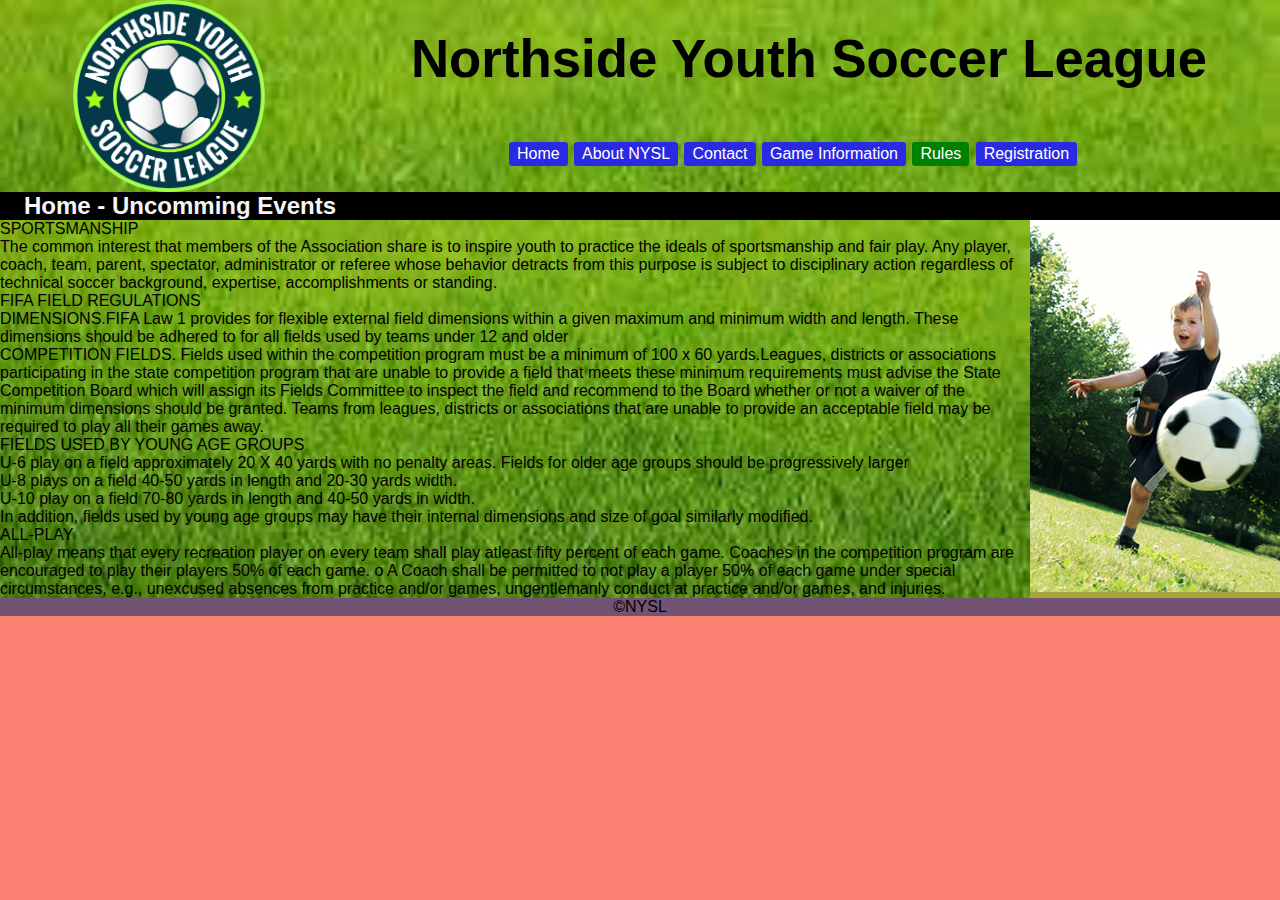
==== 01/rules.html @ 1a547b9e "practica 01" ====
<!DOCTYPE html>
<html lang="en">

<head>
    <meta charset="UTF-8">
    <meta http-equiv="X-UA-Compatible" content="IE=edge">
    <meta name="viewport" content="width=device-width, initial-scale=1.0">
    <title>NYSL League</title>
    <link rel="stylesheet" href="./css/style.css">
    <link rel="stylesheet" href="./css/style_menu.css">
    <link rel="stylesheet" href="./css/style_mediaq.css">
</head>

<body>
    <header>
        <div class="header-big d-sm-none">
            <img src="./files/logo_nysl.png" alt="" class="logo-big">
            <div class="titulo-menu">
                <h1>Northside Youth Soccer League</h1>
                <ul class="menuLg">
                    <li><a href="index.html">Home</a></li>
                    <li><a href="about.html">About NYSL</a></li>
                    <li><a href="contact.html">Contact</a></li>
                    <li><a href="game-information.html">Game Information</a></li>
                    <li><a href="#" class="active">Rules</a></li>
                    <li><a href="registration.html">Registration</a></li>
                </ul>
            </div>
        </div>

        <div class="header-small d-md-none">
                <img src="./files/logo_nysl.png" alt="" class="logo-small">
                <div class="titulo-menu-small">
                    <h2>NYSL League</h2>
                    <ul class="menuSm">
                        <li><a href="#">Menu</a>
                            <ul class="submenu">
                                <li><a href="index.html">Home</a></li>
                                <li><a href="about.html">About NYSL</a></li>
                                <li><a href="contact.html">Contact</a></li>
                                <li><a href="game-information.html">Game Information</a></li>
                                <li><a href="#" class="active">Rules</a></li>
                                <li><a href="registration.html">Registration</a></li>
                            </ul>
                        </li>
                    </ul>
                </div>
        </div>
        <h2 class="indice">Home - Uncomming Events</h2>
    </header>

    <main>
        <section class="principal">
            <dl>
                <dt>SPORTSMANSHIP</dt>
                <dl>
                    <ul>
                        <li>
                            The common interest that members of the Association share is to inspire
                            youth to practice the ideals of sportsmanship and fair play. Any player, coach,
                            team, parent, spectator, administrator or referee whose behavior detracts
                            from this purpose is subject to disciplinary action regardless of technical
                            soccer background, expertise, accomplishments or standing.
                        </li>
                    </ul>
                </dl>
            </dl>
            <dl>
                <dt>
                    FIFA FIELD REGULATIONS
                </dt>
                <dd>
                    <ol>
                        <li>DIMENSIONS.FIFA Law 1 provides for flexible external field dimensions
                            within a given maximum and minimum width and length. These dimensions
                            should be adhered to for all fields used by teams under 12 and older
                        </li>
                        <li>COMPETITION FIELDS. Fields used within the competition program must be
                            a minimum of 100 x 60 yards.Leagues, districts or associations participating in
                            the state competition program that are unable to provide a field that meets
                            these minimum requirements must advise the State Competition Board which
                            will assign its Fields Committee to inspect the field and recommend to the
                            Board whether or not a waiver of the minimum dimensions should be granted.
                            Teams from leagues, districts or associations that are unable to provide an
                            acceptable field may be required to play all their games away.
                        </li>
                        <li>
                            FIELDS USED BY YOUNG AGE GROUPS
                            <ol type="a">
                                <li>
                                    U-6 play on a field approximately 20 X 40 yards with no penalty areas.
                                    Fields for older age groups should be progressively larger
                                </li>
                                <li>
                                    U-8 plays on a field 40-50 yards in length and 20-30 yards width.
                                </li>
                                <li>
                                    U-10 play on a field 70-80 yards in length and 40-50 yards in width.
                                </li>
                                <li>
                                    In addition, fields used by young age groups may have their internal
                                    dimensions and size of goal similarly modified.
                                </li>
                            </ol>
                        </li>
                    </ol>
                </dd>
            </dl>
            <dl>
                <dt>
                    ALL-PLAY
                </dt>
                <dl>
                    <ul>
                        <li>
                            All-play means that every recreation player on every team shall play atleast
                            fifty percent of each game. Coaches in the competition program are
                            encouraged to play their players 50% of each game.
                            o A Coach shall be permitted to not play a player 50% of each game
                            under special circumstances, e.g., unexcused absences from practice
                            and/or games, ungentlemanly conduct at practice and/or games, and
                            injuries.
                        </li>
                    </ul>
                </dl>
            </dl>
        </section>
        <aside>
            <img src="./files/soccer_image1.jpg" alt="" class="fondo">
        </aside>
    </main>

    <footer>&copy;NYSL</footer>
</body>

</html>
---- 01/css/style.css ----
*{
    margin: 0;
    padding: 0;
}

body{
    display: flex;
    flex-direction: column;
    justify-content: space-around;
    background-color: salmon;
    font-family: Arial, Helvetica, sans-serif;
}
/* ---------------------------------------------------------------------------------------- */
header{
    width: 100vw;
    background: green url("../files/cesped.jpg") top center no-repeat;
    /* background: green url("../files/fondo_rincon.jpg") top center no-repeat; */
    background-size: cover;
    display: flex;
    flex-direction: column;
}
/* ---------------------------------------------------------------------------------------- */
.logo-big {     width: 15vw; }
.logo-small {    width: 7vw; }
/* ---------------------------------------------------------------------------------------- */

.header-big{
    display: flex;
    justify-content: space-around;
}
        .titulo-menu{
            display: flex;
            flex-direction: column;
            justify-content: space-around;
        }
.header-small{
    display: flex;
    flex-direction: row;
    justify-content: space-around;
}
        .titulo-menu-small{
            display: flex;
            flex-direction: column;
        }

/* ---------------------------------------------------------------------------------------- */
h1 {
    font-size: 3.3em;
}

.indice{
    padding-left: 1em;
    color: whitesmoke;
    background-color: black;
}
/* ---------------------------------------------------------------------------------------- */
main{
    width: 100vw;
    display: flex;
    justify-content: space-between;
    flex-grow: 1;
}
        section{
            background: green url("../files/cesped.jpg") top center no-repeat;
            background-size: cover;
            min-width: 30vw;
            flex-grow: 1;

            display: flex;
            flex-direction: column;
            /* justify-content: center; */
            align-items: flex-start;
        }

        aside{
            background-color: rgb(165, 165, 59);
        }
/* ---------------------------------------------------------------------------------- */
footer{
    width: 100vw;
    background-color: rgb(114, 83, 114);
    display: flex;
    justify-content: center;
}
---- 01/css/style_menu.css ----
.menuLg{
    display: flex;
    list-style: none;
    justify-content: center;
    padding-right: 2em;
}
.menuLg a{
    padding: 0.2em 0.5em;
    margin: 0.2em;
    text-decoration: none;
    color: white;
    background-color: rgb(42, 42, 228);
    border-radius: 00.2em;
}
.menuLg .active{
    background-color: green;
}
.menuLg a:hover{
    background-color: chartreuse;
}

/* ------------------------------------------------------------------------------------ */
/* ------------------------------------------------------------------------------------ */
/* ------------------------------------------------------------------------------------ */
.menuSm{
    list-style: none;
}

.menuSm a{
    text-decoration: none;
    color: whitesmoke;
    background-color: rgb(42, 42, 228);
    border-radius: 0.2em;
    padding: 0.1em;
    padding: 0.1em;
}

/* --------------------------------------------------------------------- */
.submenu{
    list-style: none;
    position: absolute;
    opacity: 0;
    visibility: hidden;
    transition: opacity 1.5s;
    border-radius: 00.2em;
}
.submenu li {
    display: block;
    background-color: rgb(42, 42, 228);
    /* border-radius: 00.2em; */

}
.submenu li a{
    text-decoration: none;
}

.menuSm li:hover .submenu{
	visibility: visible;
	opacity: 1;
}
.submenu .active{
    background-color: green;
}
.submenu a:hover{
    background-color: chartreuse;
}
---- 01/css/style_mediaq.css ----
/* SM */
@media (max-width: 768px) {
    .d-sm-none{
        display: none;
    }
}

@media (min-width: 768px) {
    .d-md-none{
        display: none;
    }
}
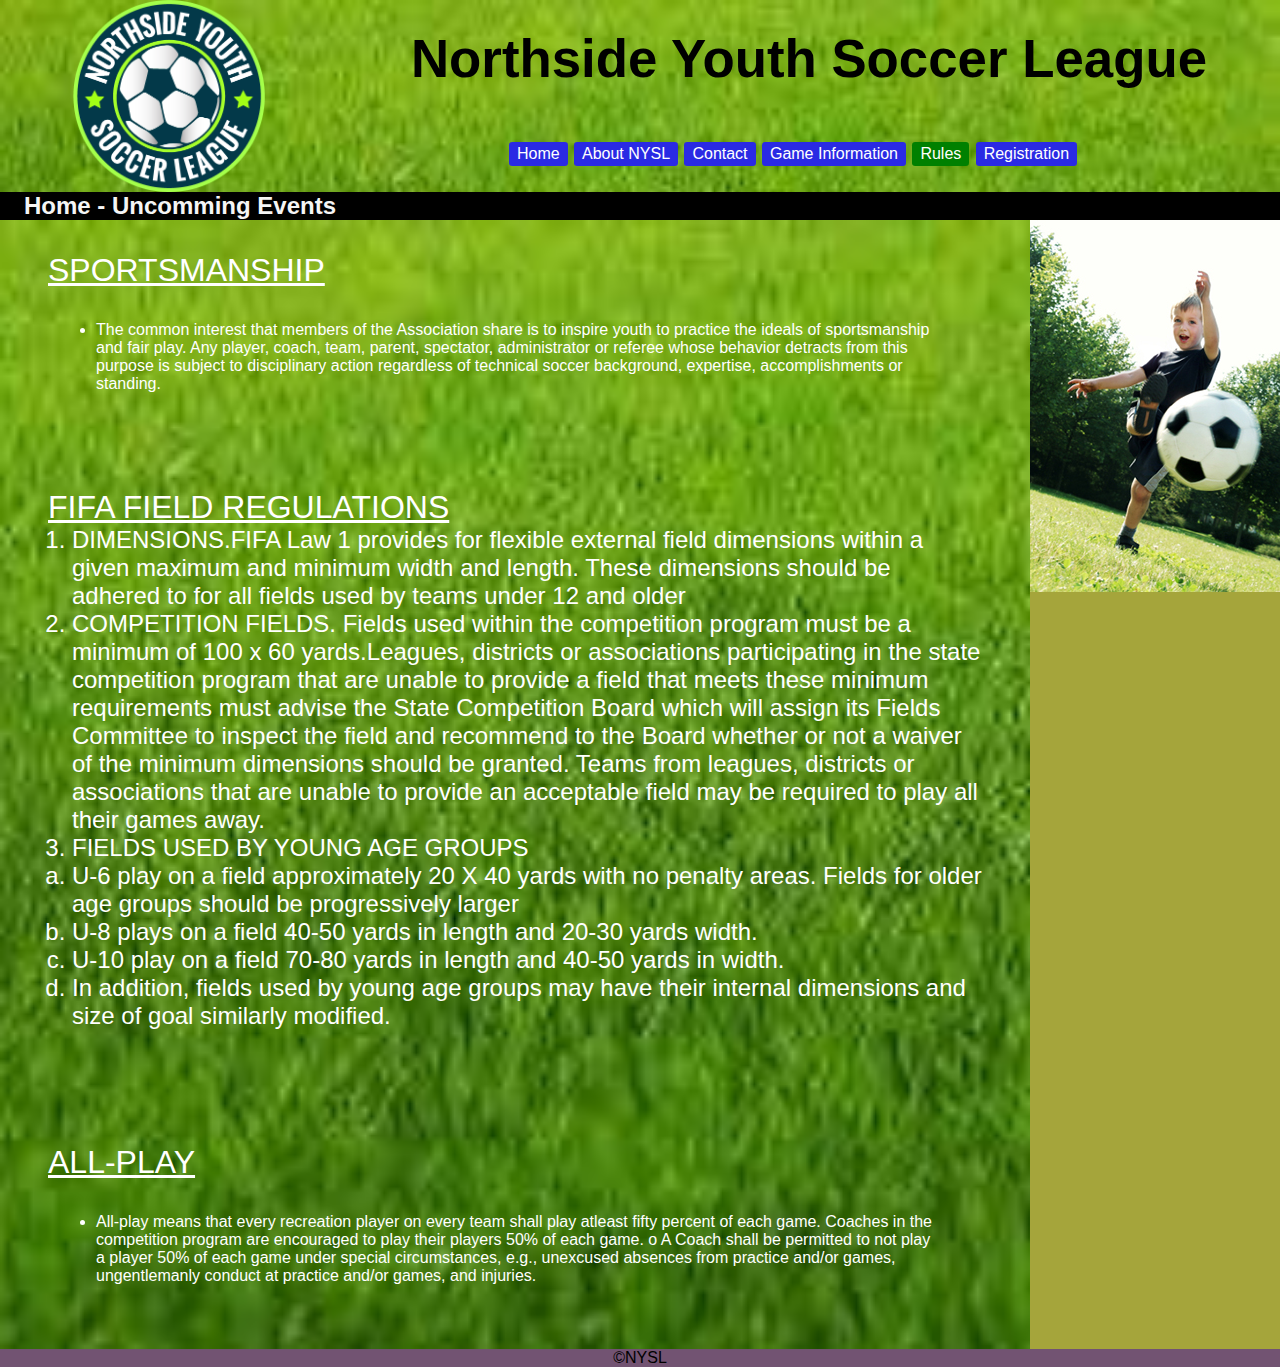
==== commit 5ae2d472: "estilo a registration" ====
--- a/01/rules.html
+++ b/01/rules.html
@@ -9,6 +9,7 @@
     <link rel="stylesheet" href="./css/style.css">
     <link rel="stylesheet" href="./css/style_menu.css">
     <link rel="stylesheet" href="./css/style_mediaq.css">
+    <link rel="stylesheet" href="./css/rules.css">
 </head>
 
 <body>
@@ -50,7 +51,7 @@
     </header>
 
     <main>
-        <section class="principal">
+        <section class="rules">
             <dl>
                 <dt>SPORTSMANSHIP</dt>
                 <dl>
--- a/01/css/rules.css
+++ b/01/css/rules.css
@@ -0,0 +1,20 @@
+.rules dl {
+    color: white;
+    margin: 2em 3em;
+}
+
+.rules dt{
+    text-decoration: underline;
+    font-size: 2em;
+}
+.rules dd{
+    margin-left: 1em;
+    font-size: 1.5em;
+    margin-bottom: 2.1em;
+}
+
+/* .rules li {
+    margin-left: 1em;
+    font-size: 1.5em;
+    margin-bottom: 2.1em;
+} */
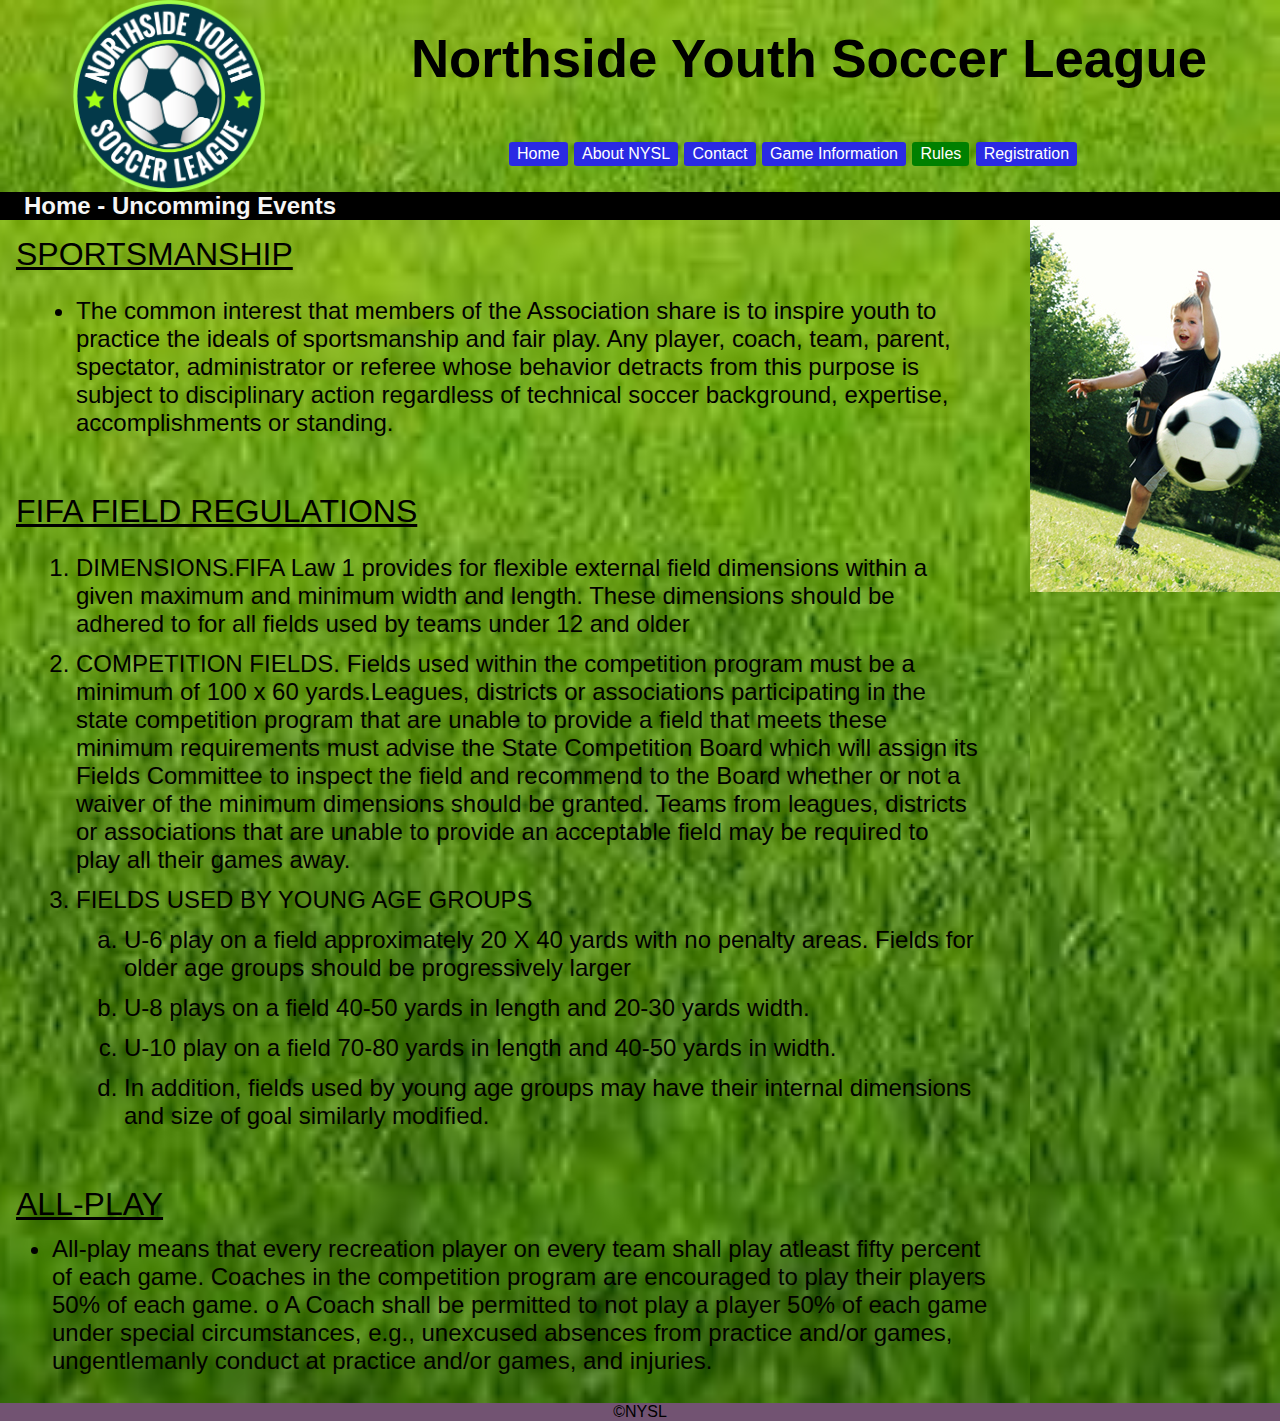
==== commit 0808b972: "Estilo a Rules" ====
--- a/01/rules.html
+++ b/01/rules.html
@@ -54,9 +54,9 @@
         <section class="rules">
             <dl>
                 <dt>SPORTSMANSHIP</dt>
-                <dl>
+                <dd>
                     <ul>
-                        <li>
+                        <li class="interno">
                             The common interest that members of the Association share is to inspire
                             youth to practice the ideals of sportsmanship and fair play. Any player, coach,
                             team, parent, spectator, administrator or referee whose behavior detracts
@@ -64,19 +64,19 @@
                             soccer background, expertise, accomplishments or standing.
                         </li>
                     </ul>
-                </dl>
+                </dd>
             </dl>
             <dl>
                 <dt>
                     FIFA FIELD REGULATIONS
                 </dt>
                 <dd>
-                    <ol>
-                        <li>DIMENSIONS.FIFA Law 1 provides for flexible external field dimensions
+                    <ol class="interno">
+                        <li class="mg-top-bottom">DIMENSIONS.FIFA Law 1 provides for flexible external field dimensions
                             within a given maximum and minimum width and length. These dimensions
                             should be adhered to for all fields used by teams under 12 and older
                         </li>
-                        <li>COMPETITION FIELDS. Fields used within the competition program must be
+                        <li class="mg-top-bottom">COMPETITION FIELDS. Fields used within the competition program must be
                             a minimum of 100 x 60 yards.Leagues, districts or associations participating in
                             the state competition program that are unable to provide a field that meets
                             these minimum requirements must advise the State Competition Board which
@@ -87,18 +87,18 @@
                         </li>
                         <li>
                             FIELDS USED BY YOUNG AGE GROUPS
-                            <ol type="a">
-                                <li>
+                            <ol type="a" class="mg-left">
+                                <li class="mg-top-bottom">
                                     U-6 play on a field approximately 20 X 40 yards with no penalty areas.
                                     Fields for older age groups should be progressively larger
                                 </li>
-                                <li>
+                                <li class="mg-top-bottom">
                                     U-8 plays on a field 40-50 yards in length and 20-30 yards width.
                                 </li>
-                                <li>
+                                <li class="mg-top-bottom">
                                     U-10 play on a field 70-80 yards in length and 40-50 yards in width.
                                 </li>
-                                <li>
+                                <li class="mg-top-bottom">
                                     In addition, fields used by young age groups may have their internal
                                     dimensions and size of goal similarly modified.
                                 </li>
@@ -111,9 +111,9 @@
                 <dt>
                     ALL-PLAY
                 </dt>
-                <dl>
+                <dd>
                     <ul>
-                        <li>
+                        <li class="">
                             All-play means that every recreation player on every team shall play atleast
                             fifty percent of each game. Coaches in the competition program are
                             encouraged to play their players 50% of each game.
@@ -123,7 +123,7 @@
                             injuries.
                         </li>
                     </ul>
-                </dl>
+                </dd>
             </dl>
         </section>
         <aside>
--- a/01/css/style.css
+++ b/01/css/style.css
@@ -73,6 +73,8 @@
         }
 
         aside{
+            background: green url("../files/cesped.jpg") top center no-repeat;
+            background-size: cover;
             background-color: rgb(165, 165, 59);
         }
 /* ---------------------------------------------------------------------------------- */
--- a/01/css/rules.css
+++ b/01/css/rules.css
@@ -1,6 +1,6 @@
 .rules dl {
-    color: white;
-    margin: 2em 3em;
+    /* color: white; */
+    margin: 1.0em 1em;
 }
 
 .rules dt{
@@ -8,13 +8,20 @@
     font-size: 2em;
 }
 .rules dd{
+    padding: 0.5em 0.5em;
     margin-left: 1em;
     font-size: 1.5em;
-    margin-bottom: 2.1em;
 }
 
-/* .rules li {
-    margin-left: 1em;
-    font-size: 1.5em;
-    margin-bottom: 2.1em;
-} */
+.interno {
+    margin: 0.5em 1em;
+}
+
+.mg-left {
+    margin-left: 2em;
+}
+
+.mg-top-bottom {
+    margin-top: 0.5em;
+    margin-bottom: 0.5em;
+}